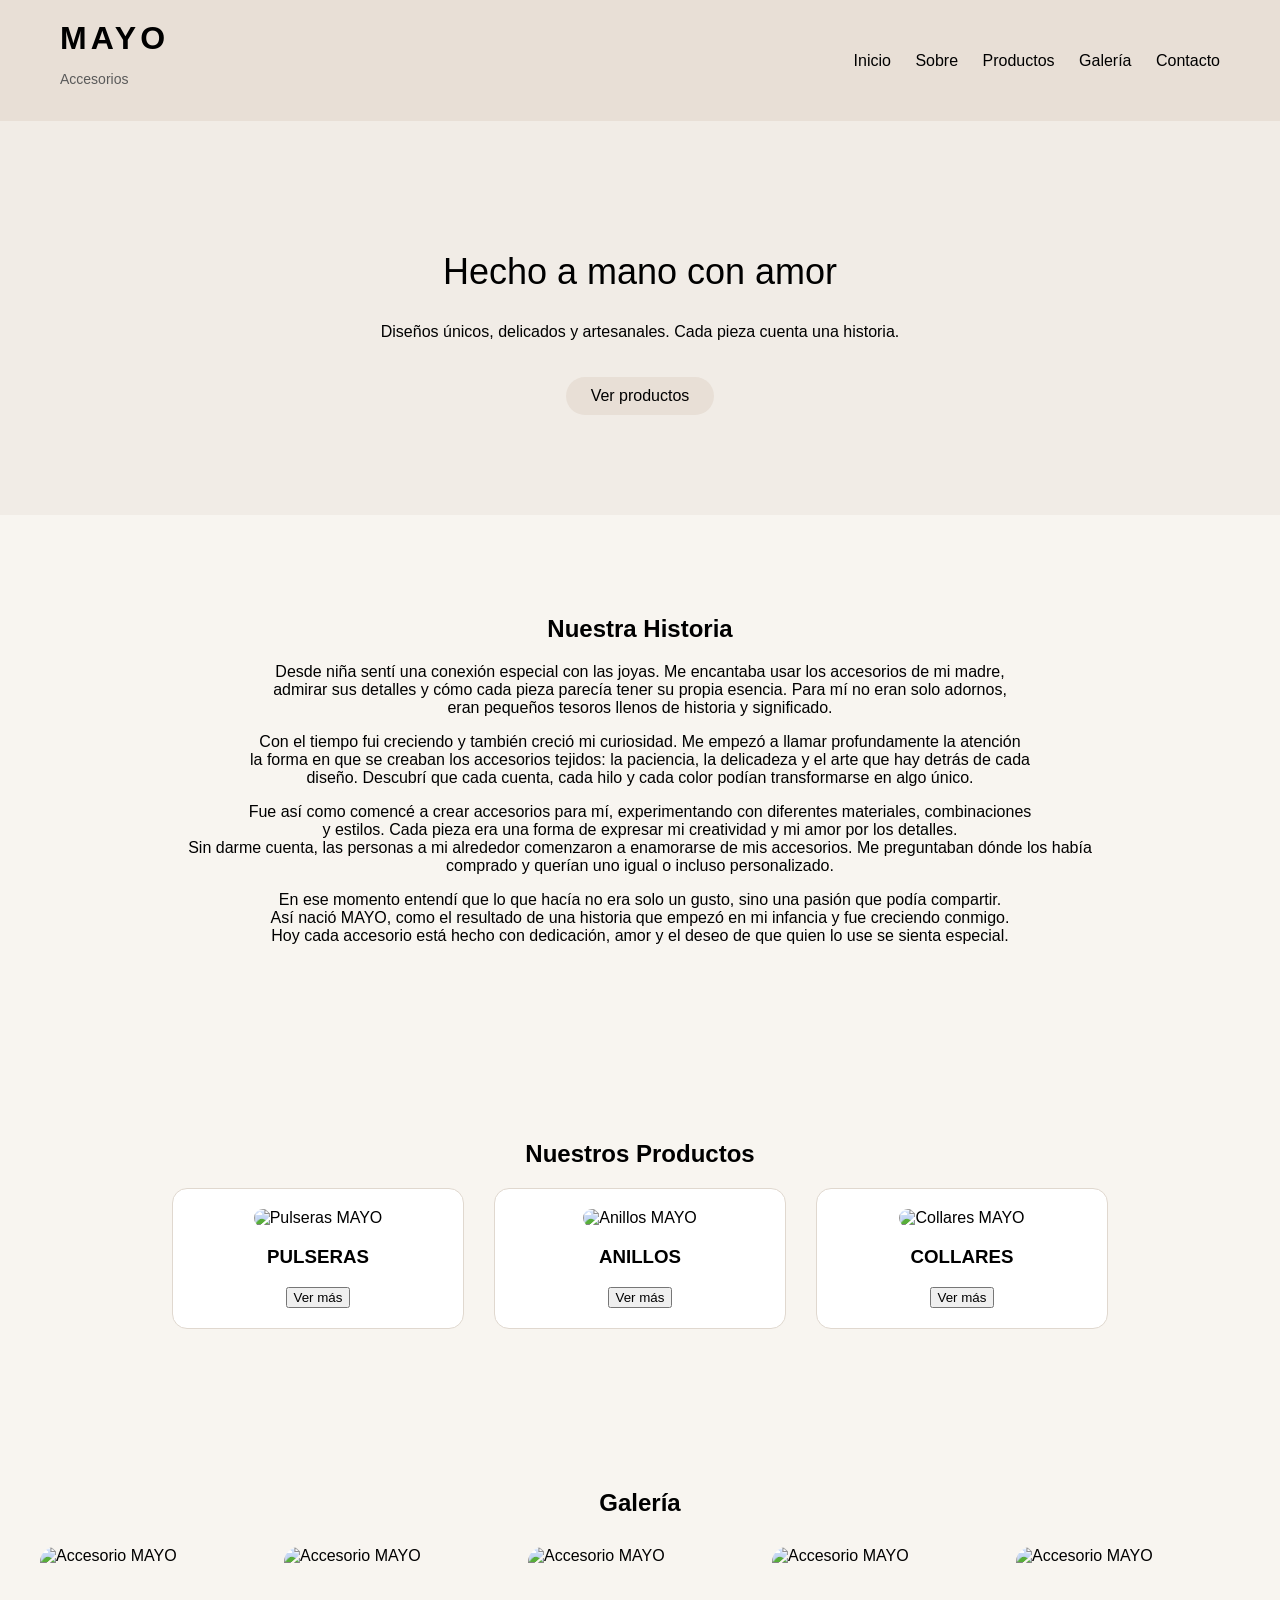
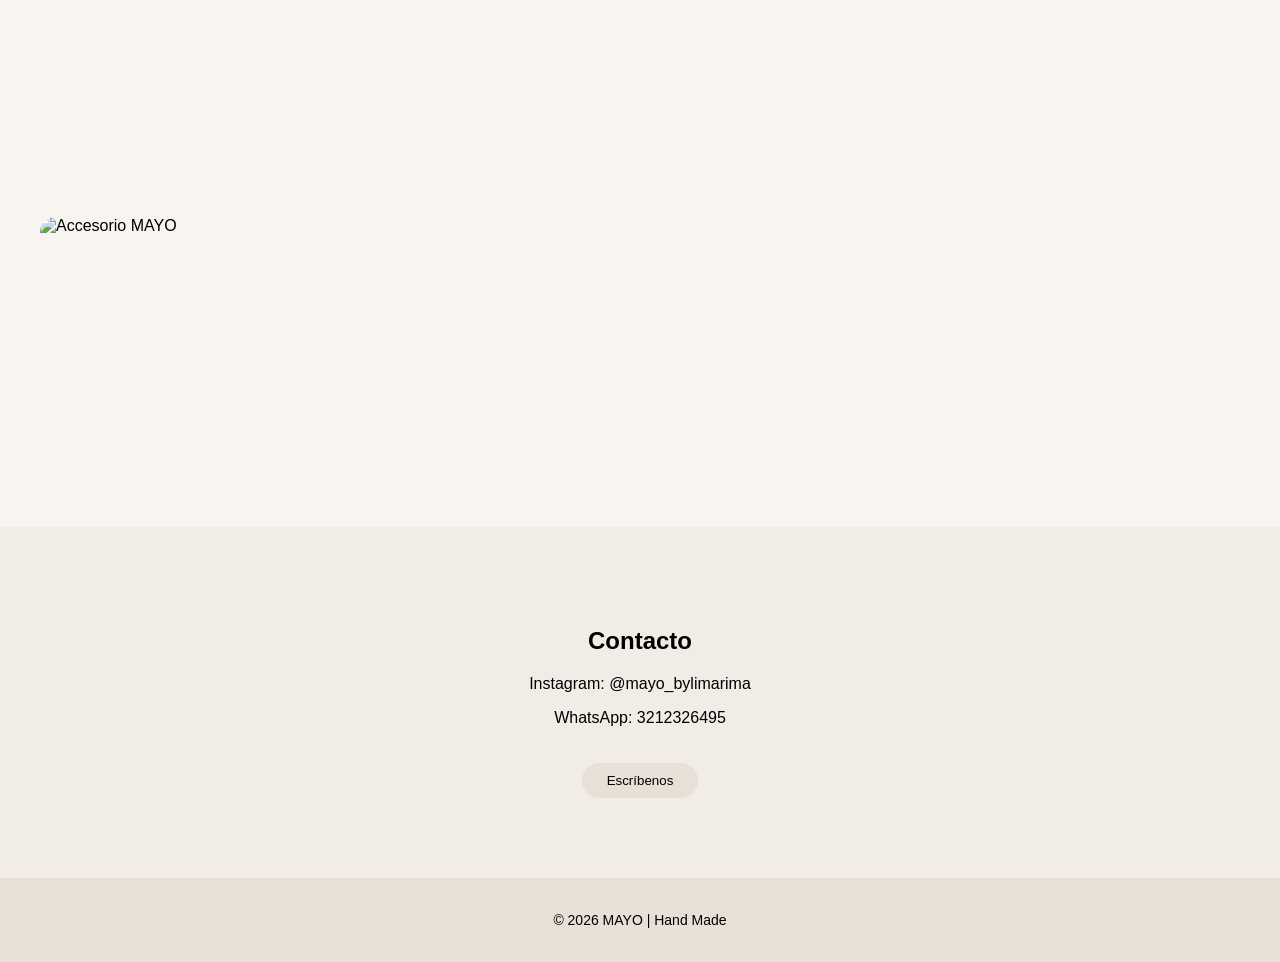
==== index.html @ e0b50afa "Add files via upload" ====
<!DOCTYPE html>
<html lang="es">
<head>
    <meta charset="UTF-8">
    <title>MAYO | Accesorios Artesanales</title>
    <link rel="stylesheet" href="estilos.css">
</head>
<body>

    <!-- HEADER -->
    <header>
        <div class="logo">
            <h1>MAYO</h1>
            <p class="eslogan">Accesorios</p>
        </div>

        <nav>
            <a href="#inicio">Inicio</a>
            <a href="#nosotros">Sobre</a>
            <a href="#productos">Productos</a>
            <a href="#galeria">Galería</a>
            <a href="#contacto">Contacto</a>
        </nav>
    </header>


    <!-- HERO -->
    <section id="inicio" class="hero">
        <div class="hero-texto">
            <h2>Hecho a mano con amor</h2>
            <p>
                Diseños únicos, delicados y artesanales.
                Cada pieza cuenta una historia.
            </p>
            <a href="#productos" class="boton">Ver productos</a>
        </div>
    </section>


    <!-- SOBRE -->
    <section id="nosotros" class="seccion">
        <h2>Nuestra Historia</h2>
        <div class="contenido-sobre">
            <div class="texto">
                <p>
                    Desde niña sentí una conexión especial con las joyas. Me encantaba usar los accesorios de mi madre,<br> 
                    admirar sus detalles y cómo cada pieza parecía tener su propia esencia. Para mí no eran solo adornos,<br>
                    eran pequeños tesoros llenos de historia y significado.
                </p>
                <p>
                 Con el tiempo fui creciendo y también creció mi curiosidad. Me empezó a llamar profundamente la atención<br>
                 la forma en que se creaban los accesorios tejidos: la paciencia, la delicadeza y el arte que hay detrás de cada<br>
                 diseño. Descubrí que cada cuenta, cada hilo y cada color podían transformarse en algo único.
                </p>
                <p>
                 Fue así como comencé a crear accesorios para mí, experimentando con diferentes materiales, combinaciones<br>
                 y estilos. Cada pieza era una forma de expresar mi creatividad y mi amor por los detalles.<br>
                 Sin darme cuenta, las personas a mi alrededor comenzaron a enamorarse de mis accesorios. Me preguntaban dónde los había<br>
                 comprado y querían uno igual o incluso personalizado.
                </p>
                <p>
                 En ese momento entendí que lo que hacía no era solo un gusto, sino una pasión que podía compartir.<br>
                 Así nació MAYO, como el resultado de una historia que empezó en mi infancia y fue creciendo conmigo.<br>
                 Hoy cada accesorio está hecho con dedicación, amor y el deseo de que quien lo use se sienta especial.
                </p>
            </div>
    </section>


    <!-- PRODUCTOS -->
    <section id="productos" class="seccion fondo-verde">
        <h2>Nuestros Productos</h2>

        <div class="contenedor-productos">

            <div class="producto">
             <img src="F1.jpg" alt="Pulseras MAYO">
             <h3>PULSERAS</h3>
             <button>Ver más</button>
            </div>

            <div class="producto">
             <img src="F3.jpg" alt="Anillos MAYO">
             <h3>ANILLOS</h3>
             <button>Ver más</button>
            </div>

            <div class="producto">
             <img src="F2.jpg" alt="Collares MAYO">
             <h3>COLLARES</h3>
             <button>Ver más</button>
            </div>
        </div>
    </section>


    <!-- GALERÍA -->
 <section id="galeria">
    <h2>Galería</h2>
    <div class="galeria">
        <img src="F4.jpg" alt="Accesorio MAYO">
        <img src="F5.jpg" alt="Accesorio MAYO">
        <img src="F6.jpg" alt="Accesorio MAYO">
        <img src="F7.jpg" alt="Accesorio MAYO">
        <img src="F8.jpg" alt="Accesorio MAYO">
        <img src="F9.jpg" alt="Accesorio MAYO">
    </div>
</section>


    <!-- CONTACTO -->
    <section id="contacto" class="seccion fondo-amarillo">
        <h2>Contacto</h2>
        <p>Instagram: @mayo_bylimarima</p>
        <p>WhatsApp: 3212326495</p>
        <button class="boton">Escríbenos</button>
    </section>


    <!-- FOOTER -->
    <footer>
        <p>© 2026 MAYO | Hand Made</p>
    </footer>

</body>
</html>
---- estilos.css ----
/* ESTILO GENERAL */
body {
    margin: 0;
    font-family: 'Segoe UI', sans-serif;
    background-color: #f8f5f0; /* blanco hueso */
    color: #000000; /* letras negras */
}

/* HEADER */
header {
    background-color: #e8dfd6; /* beige */
    padding: 20px 60px;
    display: flex;
    justify-content: space-between;
    align-items: center;
    flex-wrap: wrap;
}

.logo h1 {
    margin: 0;
    letter-spacing: 4px;
    font-weight: 600;
}

.eslogan {
    font-size: 14px;
    color: #5a5a5a;
}

/* MENÚ */
nav a {
    text-decoration: none;
    color: black;
    margin-left: 20px;
    font-weight: 500;
}

nav a:hover {
    border-bottom: 1px solid black;
}

/* HERO */
.hero {
    background-color: #f1ece6;
    padding: 100px 20px;
    text-align: center;
}

.hero h2 {
    font-size: 36px;
    font-weight: 500;
}

/* BOTONES */
.boton {
    display: inline-block;
    margin-top: 20px;
    padding: 10px 25px;
    background-color: #e8dfd6; /* beige */
    border: none;
    border-radius: 30px;
    cursor: pointer;
    font-weight: 500;
    text-decoration: none;
    color: black;
    transition: 0.3s;
}

.boton:hover {
    background-color: #d8cfc5;
}

/* SECCIONES */
.seccion {
    padding: 80px 60px;
    text-align: center;
}

/* PRODUCTOS */
.contenedor-productos {
    display: flex;
    justify-content: center;
    gap: 30px;
    flex-wrap: wrap;
}

.producto {
    background-color: white;
    width: 250px;
    padding: 20px;
    border-radius: 15px;
    border: 1px solid #e0d8cf;
    transition: transform 0.3s ease;
}

.producto:hover {
    transform: translateY(-6px);
}

.producto .img {
    height: 150px;
    background-color: #e8dfd6;
    border-radius: 10px;
    margin-bottom: 15px;
}

/* GALERÍA */
.galeria-grid {
    display: grid;
    grid-template-columns: repeat(auto-fit, minmax(150px, 1fr));
    gap: 15px;
}

.galeria-grid div {
    background-color: #e8dfd6;
    height: 150px;
    border-radius: 10px;
}

/* CONTACTO */
.fondo-amarillo {
    background-color: #f1ece6;
}

/* FOOTER */
footer {
    background-color: #e8dfd6;
    text-align: center;
    padding: 20px;
    font-size: 14px;
}
.producto img {
    width: 100%;
    height: 250px;
    object-fit: cover;
    border-radius: 15px;
}
.galeria {
    display: grid;
    grid-template-columns: repeat(auto-fit, minmax(200px, 1fr));
    gap: 20px;
    margin-top: 30px;
}

.galeria img {
    width: 100%;
    height: 250px;
    object-fit: cover;
    border-radius: 15px;
}
#galeria {
    max-width: 1200px;
    margin: 0 auto;
    padding: 60px 20px;
}

#galeria h2 {
    text-align: center;
}
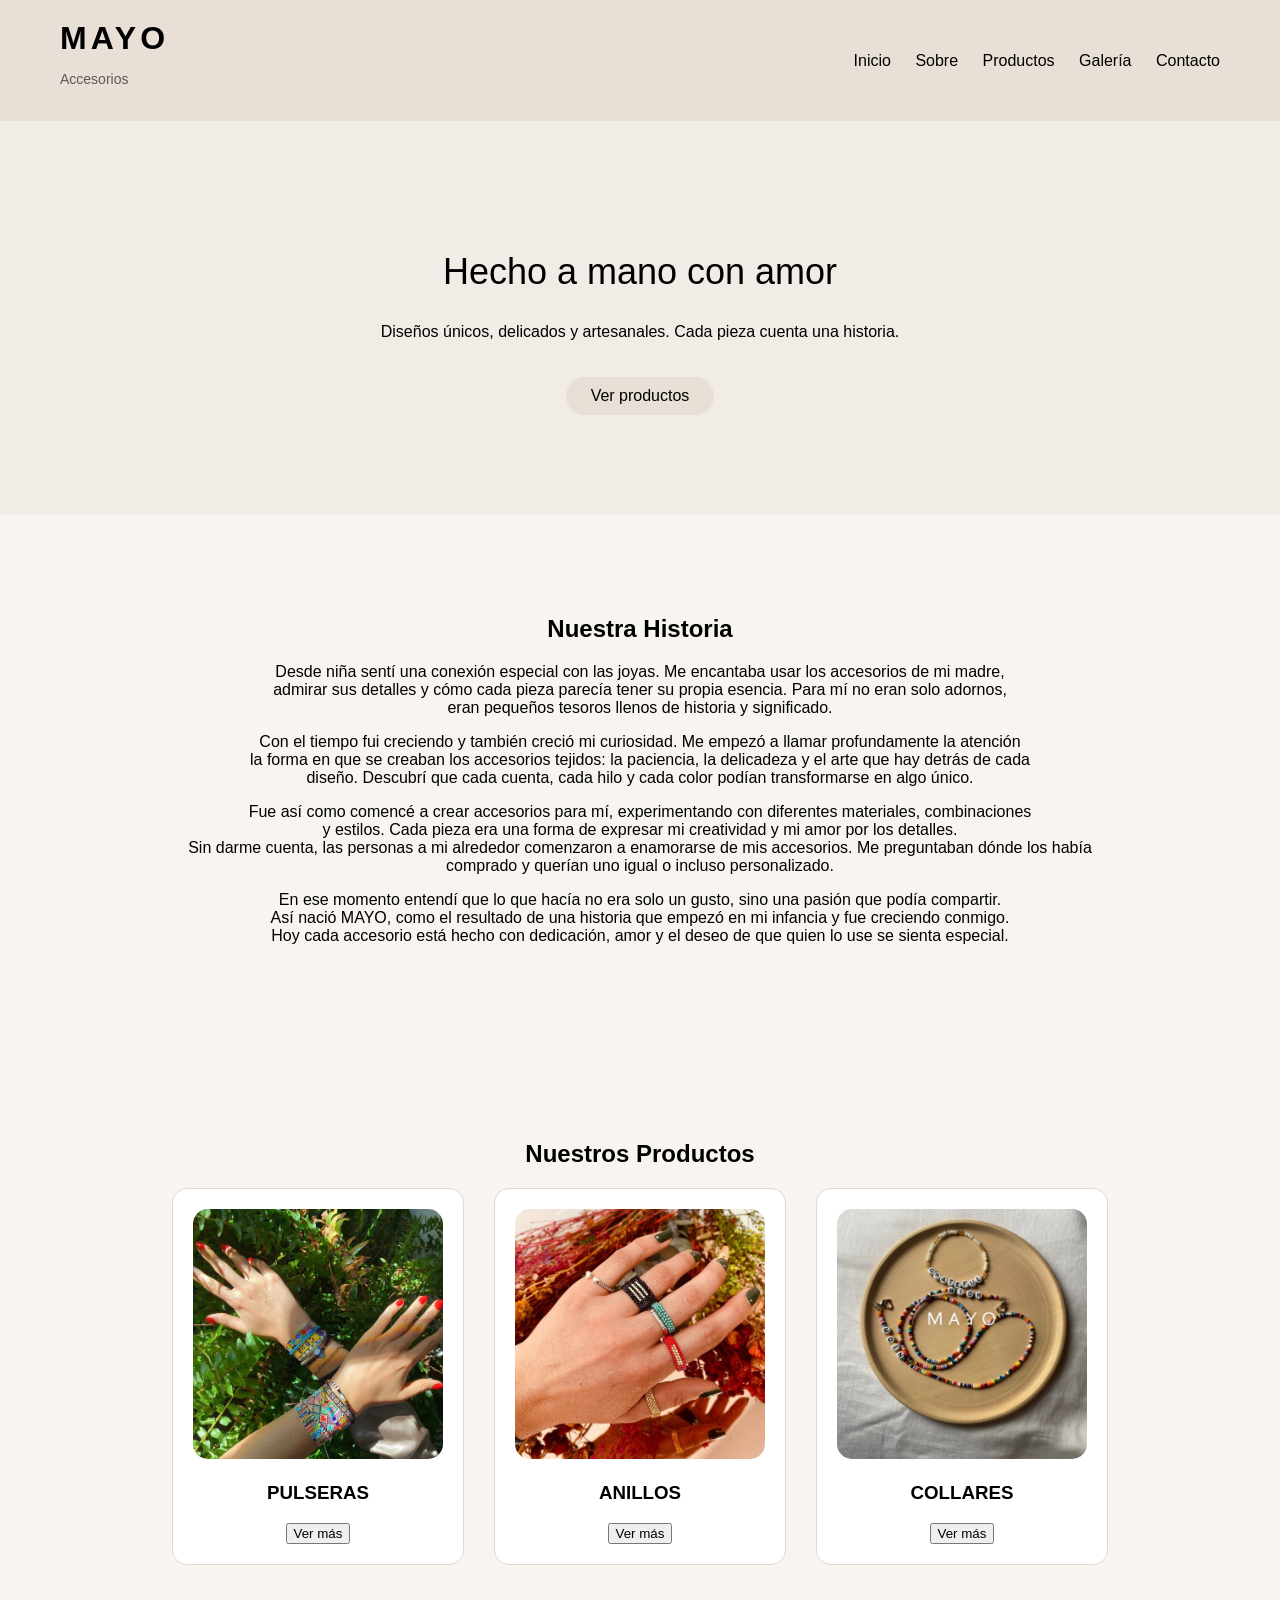
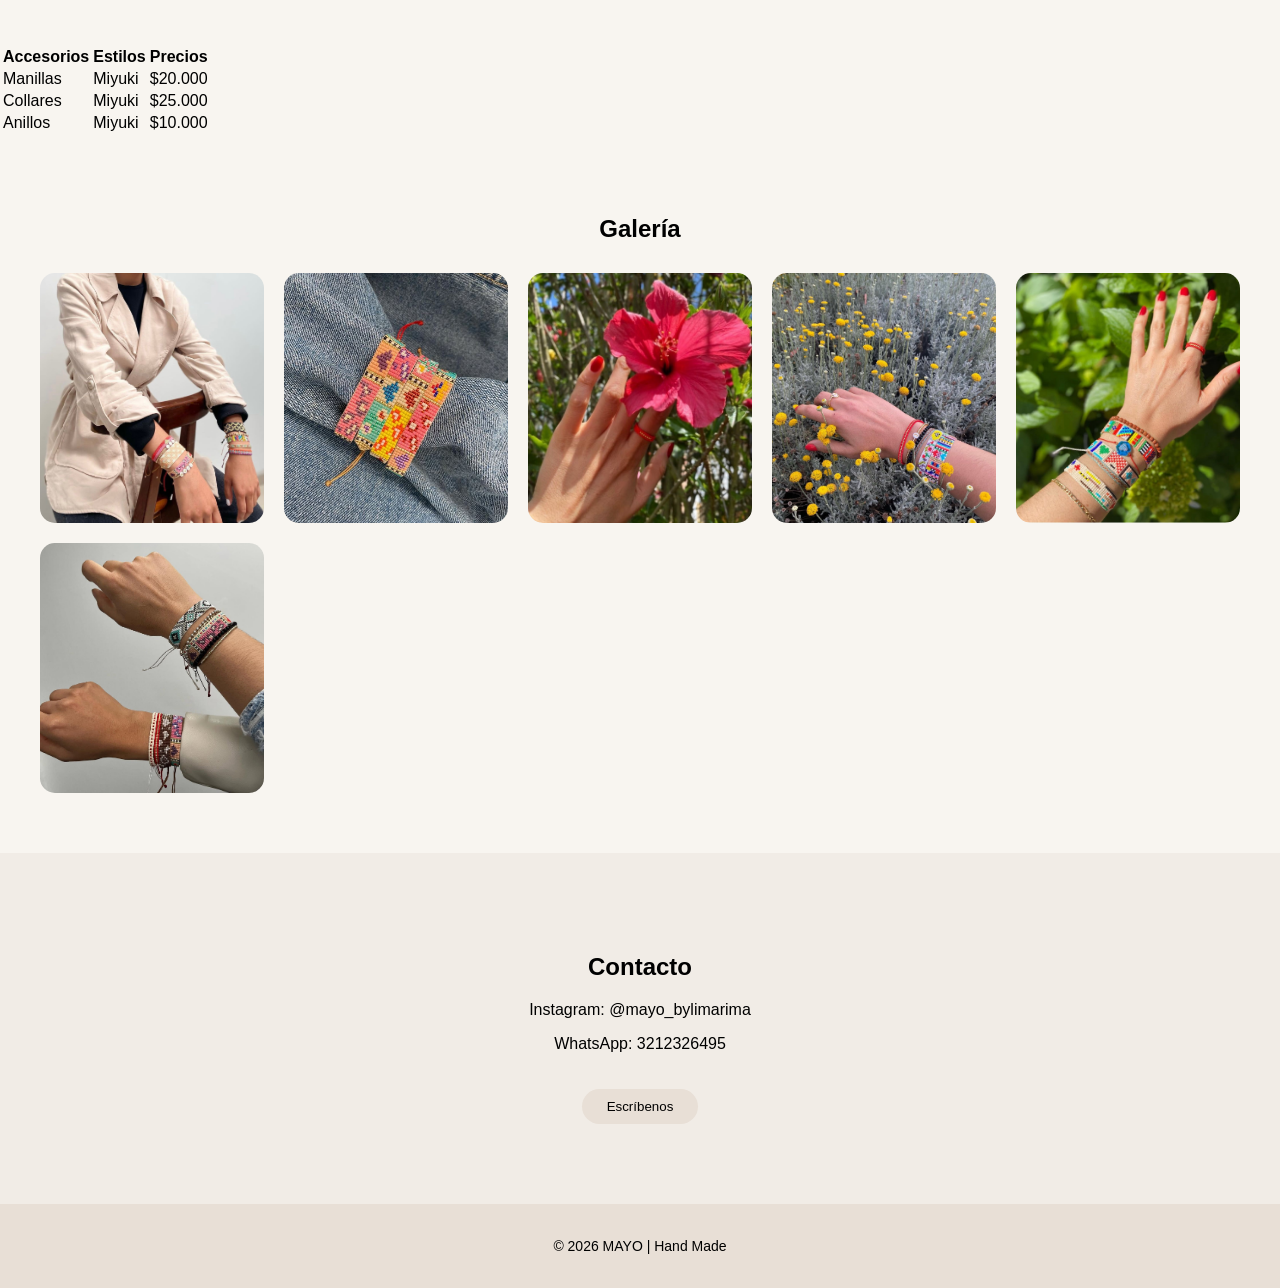
==== commit d785d470: "Update index.html" ====
--- a/index.html
+++ b/index.html
@@ -74,38 +74,59 @@
         <div class="contenedor-productos">
 
             <div class="producto">
-             <img src="F1.jpg" alt="Pulseras MAYO">
+             <img src="imagenes/F1.jpg" alt="Pulseras MAYO">
              <h3>PULSERAS</h3>
              <button>Ver más</button>
             </div>
 
             <div class="producto">
-             <img src="F3.jpg" alt="Anillos MAYO">
+             <img src="imagenes/F3.jpg" alt="Anillos MAYO">
              <h3>ANILLOS</h3>
              <button>Ver más</button>
             </div>
 
             <div class="producto">
-             <img src="F2.jpg" alt="Collares MAYO">
+             <img src="imagenes/F2.jpg" alt="Collares MAYO">
              <h3>COLLARES</h3>
              <button>Ver más</button>
             </div>
         </div>
     </section>
-
-
+<Table>
+    <tr> 
+        <th>Accesorios</th>
+        <th>Estilos</th>
+        <th>Precios</th>
+    </tr>
+    <tr>
+        <td>Manillas</td>
+        <td>Miyuki</td>
+        <td>$20.000</td>
+    </tr>
+        <tr>
+        <td>Collares</td>
+        <td>Miyuki</td>
+        <td>$25.000</td>
+    </tr>
+    </tr>
+        <tr>
+        <td>Anillos</td>
+        <td>Miyuki</td>
+        <td>$10.000</td>
+    </tr>
+</Table>
     <!-- GALERÍA -->
  <section id="galeria">
     <h2>Galería</h2>
     <div class="galeria">
-        <img src="F4.jpg" alt="Accesorio MAYO">
-        <img src="F5.jpg" alt="Accesorio MAYO">
-        <img src="F6.jpg" alt="Accesorio MAYO">
-        <img src="F7.jpg" alt="Accesorio MAYO">
-        <img src="F8.jpg" alt="Accesorio MAYO">
-        <img src="F9.jpg" alt="Accesorio MAYO">
+        <img src="imagenes/F4.jpg" alt="Accesorio MAYO">
+        <img src="imagenes/F5.jpg" alt="Accesorio MAYO">
+        <img src="imagenes/F6.jpg" alt="Accesorio MAYO">
+        <img src="imagenes/F7.jpg" alt="Accesorio MAYO">
+        <img src="imagenes/F8.jpg" alt="Accesorio MAYO">
+        <img src="imagenes/F9.jpg" alt="Accesorio MAYO">
     </div>
-</section>
+</section> 
 
 
     <!-- CONTACTO -->
@@ -123,4 +144,5 @@
     </footer>
 
 </body>
-</html>+
+</html>
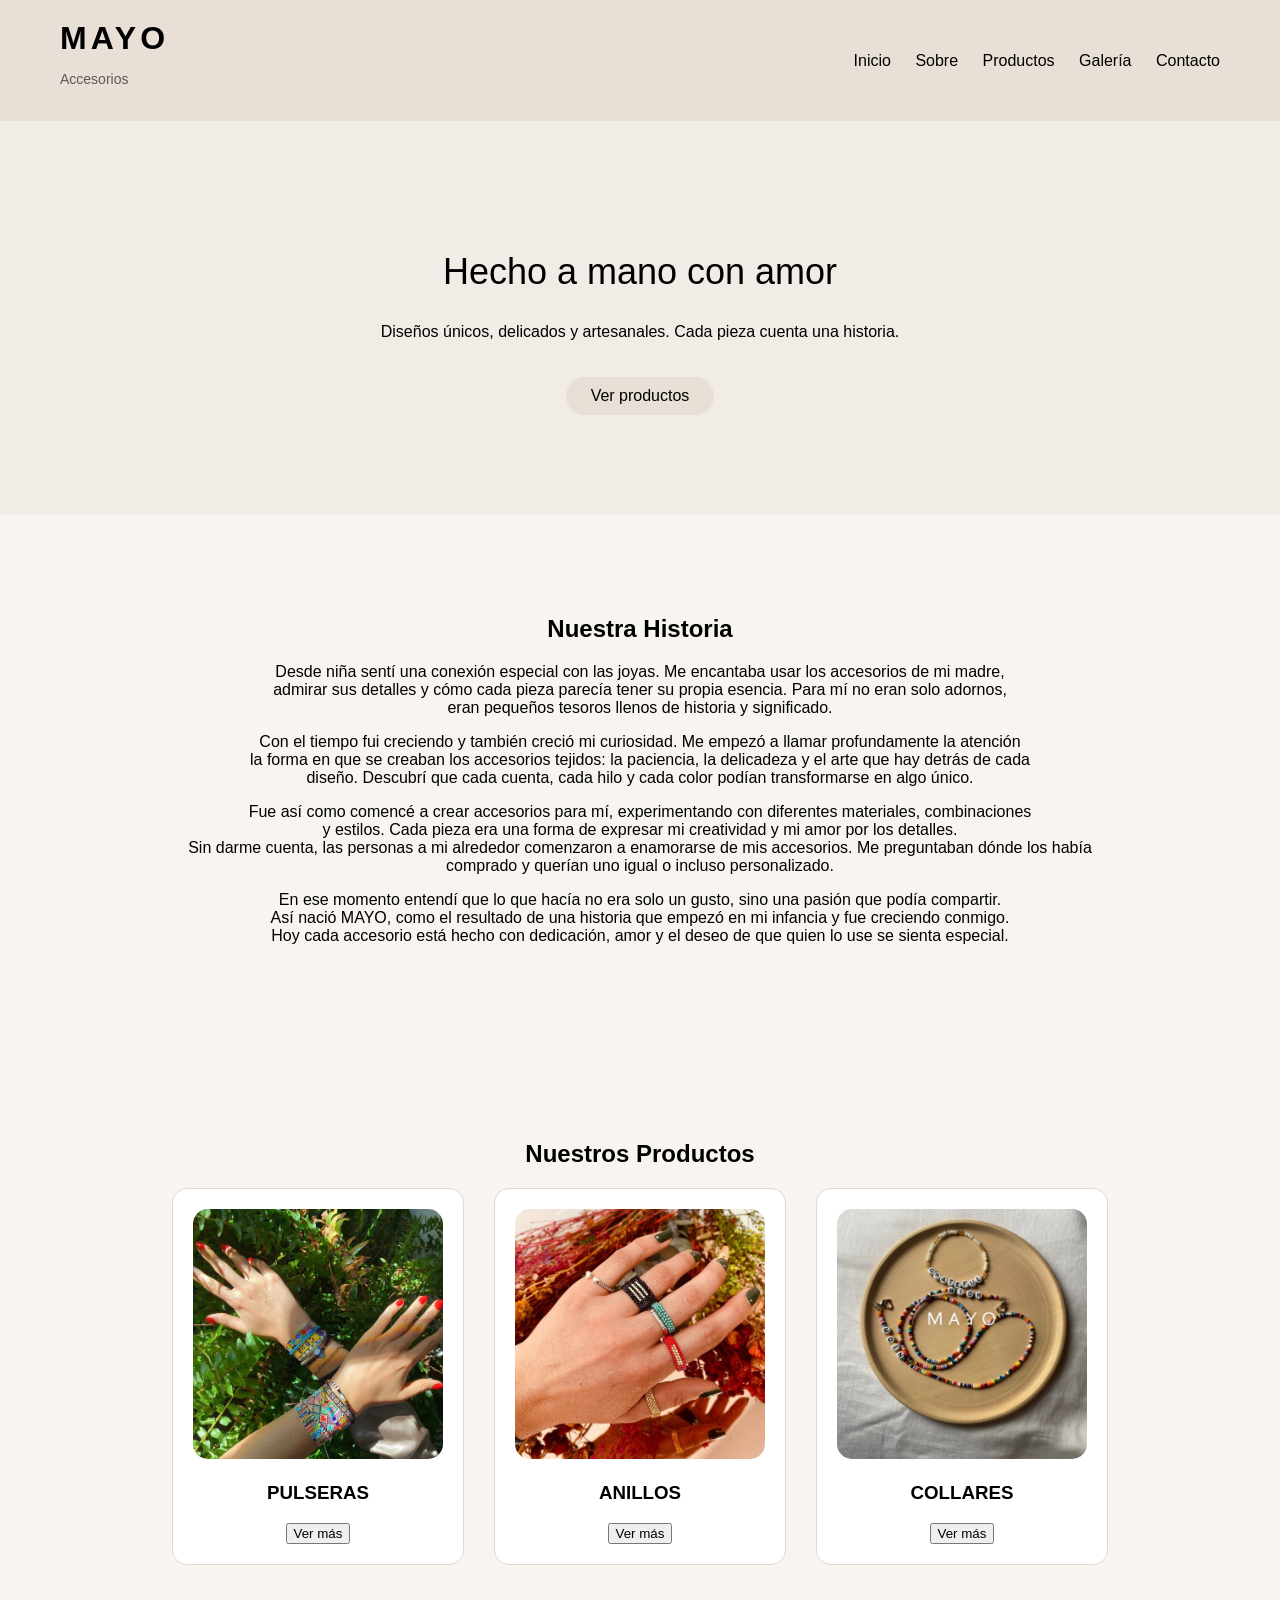
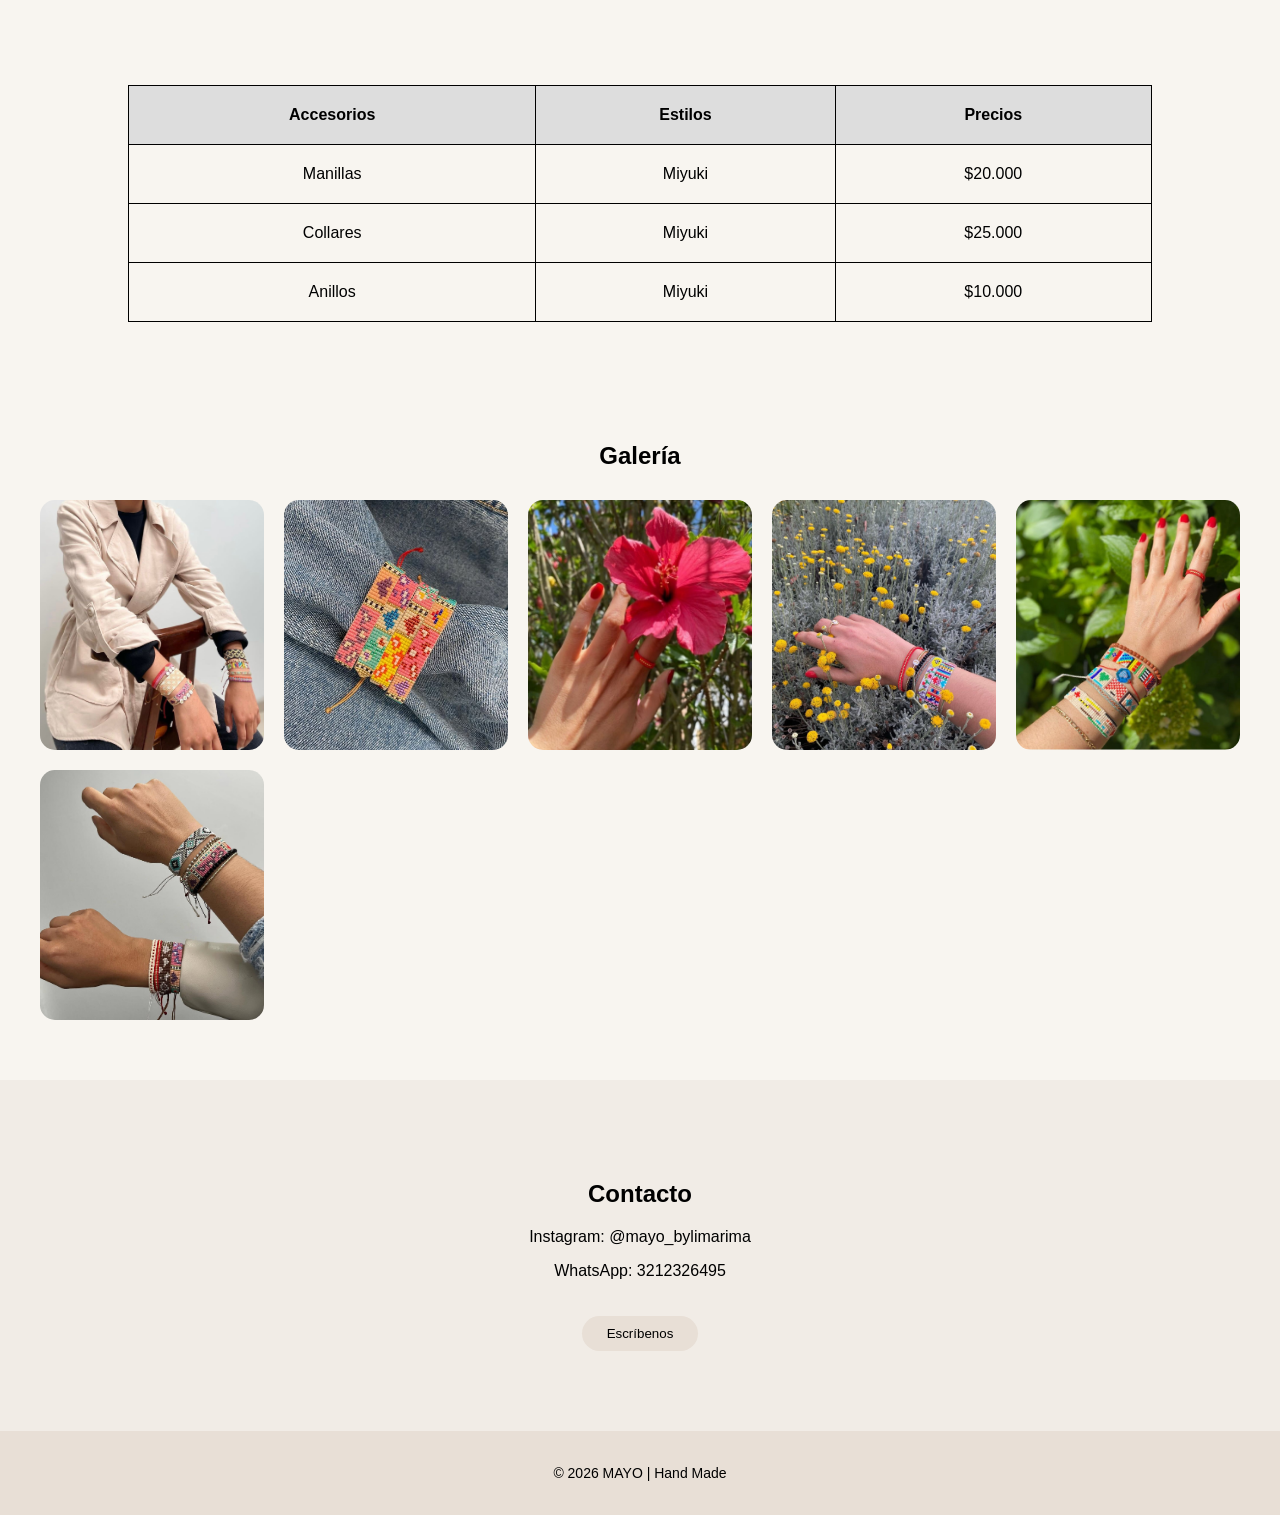
==== commit e63257da: "Update index.html" ====
--- a/index.html
+++ b/index.html
@@ -5,6 +5,11 @@
     <title>MAYO | Accesorios Artesanales</title>
     <link rel="stylesheet" href="estilos.css">
 </head>
+    <style>
+        table{font-family: 'Gill Sans', 'Gill Sans MT', Calibri, 'Trebuchet MS', sans-serif;border-collapse: collapse;width: 80%;margin: 40px auto;}
+            th,td{border:1px solid black; padding: 20px;text-align: center;}
+            th{background-color: #ddd;}
+    </style>
 <body>
 
     <!-- HEADER -->
@@ -146,3 +151,4 @@
 </body>
 
 </html>
+
--- a/estilos.css
+++ b/estilos.css
@@ -156,4 +156,9 @@
 
 #galeria h2 {
     text-align: center;
-} +
+} 
+
+table{font-family: 'Gill Sans', 'Gill Sans MT', Calibri, 'Trebuchet MS', sans-serif;border-collapse: collapse;width: 80%;margin: 40px auto;}
+            th,td{border:1px solid black; padding: 20px;text-align: center;}
+            th{background-color: #ddd;}
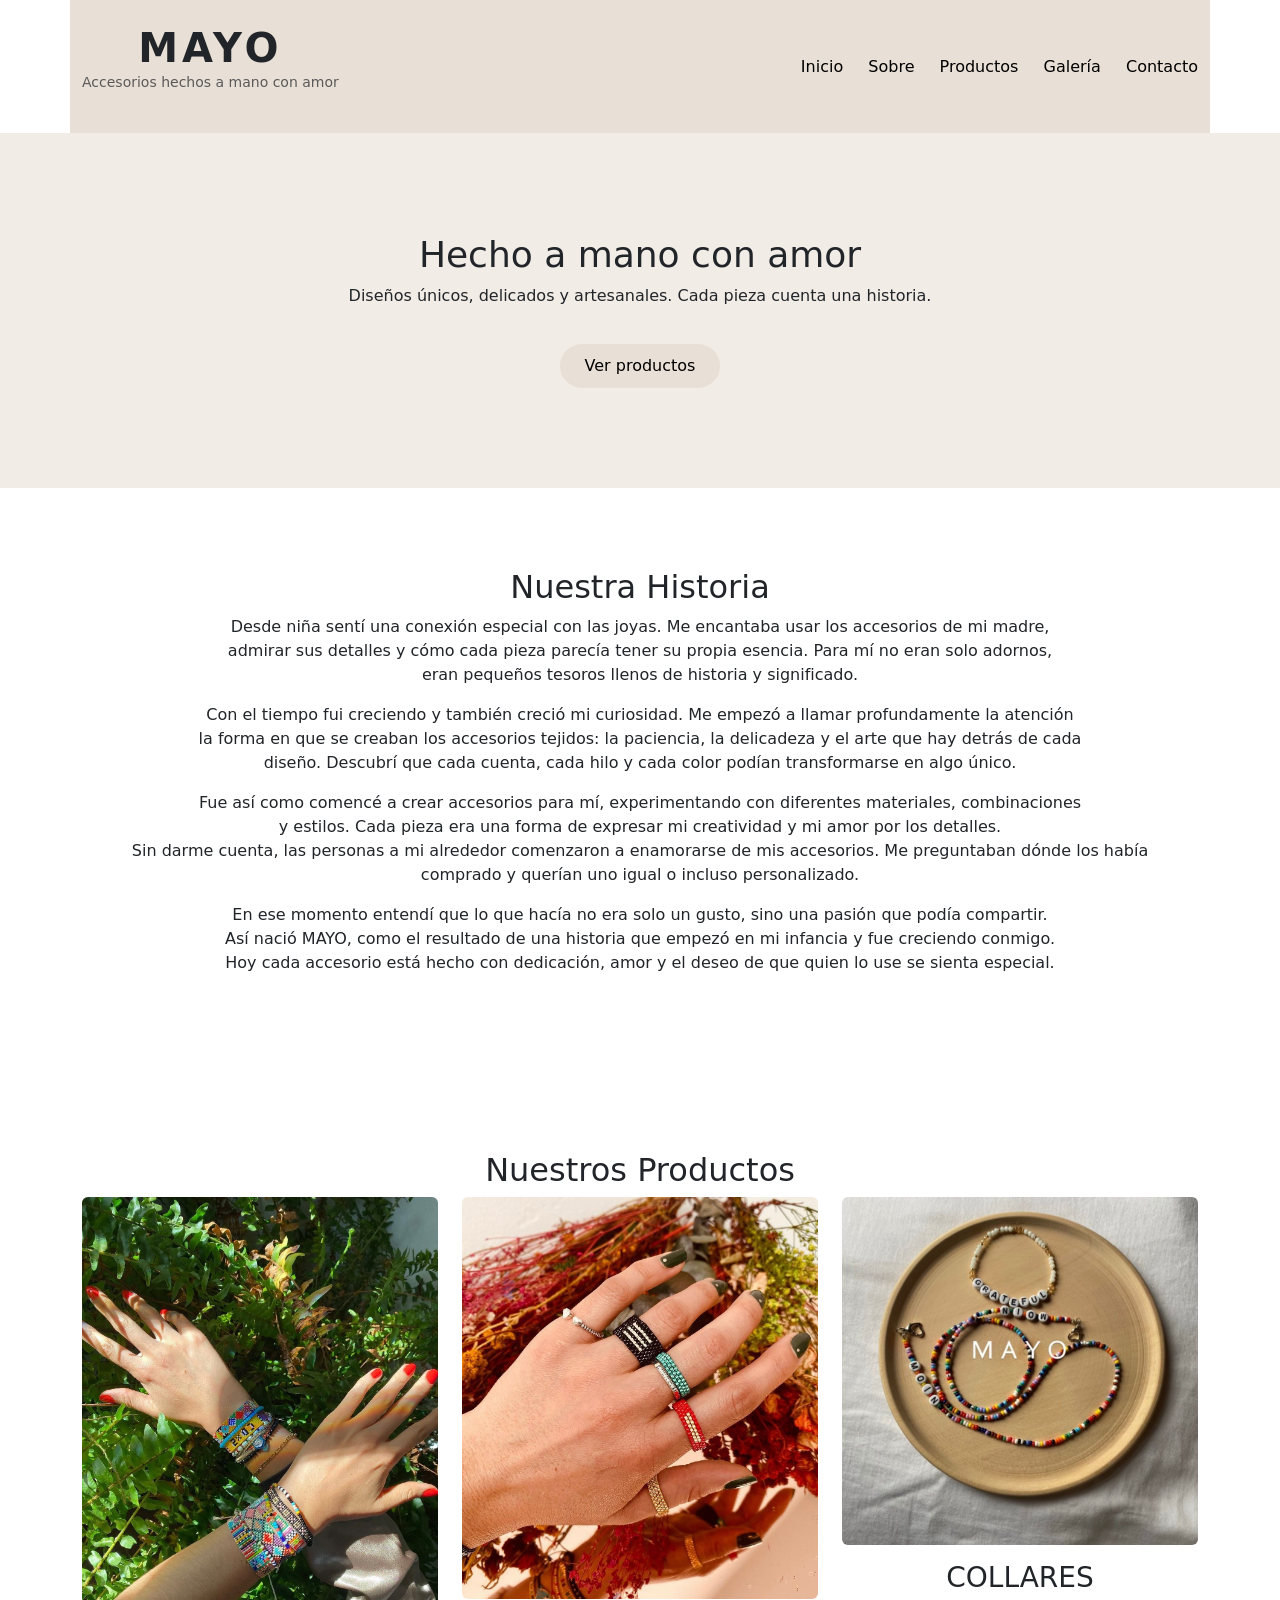
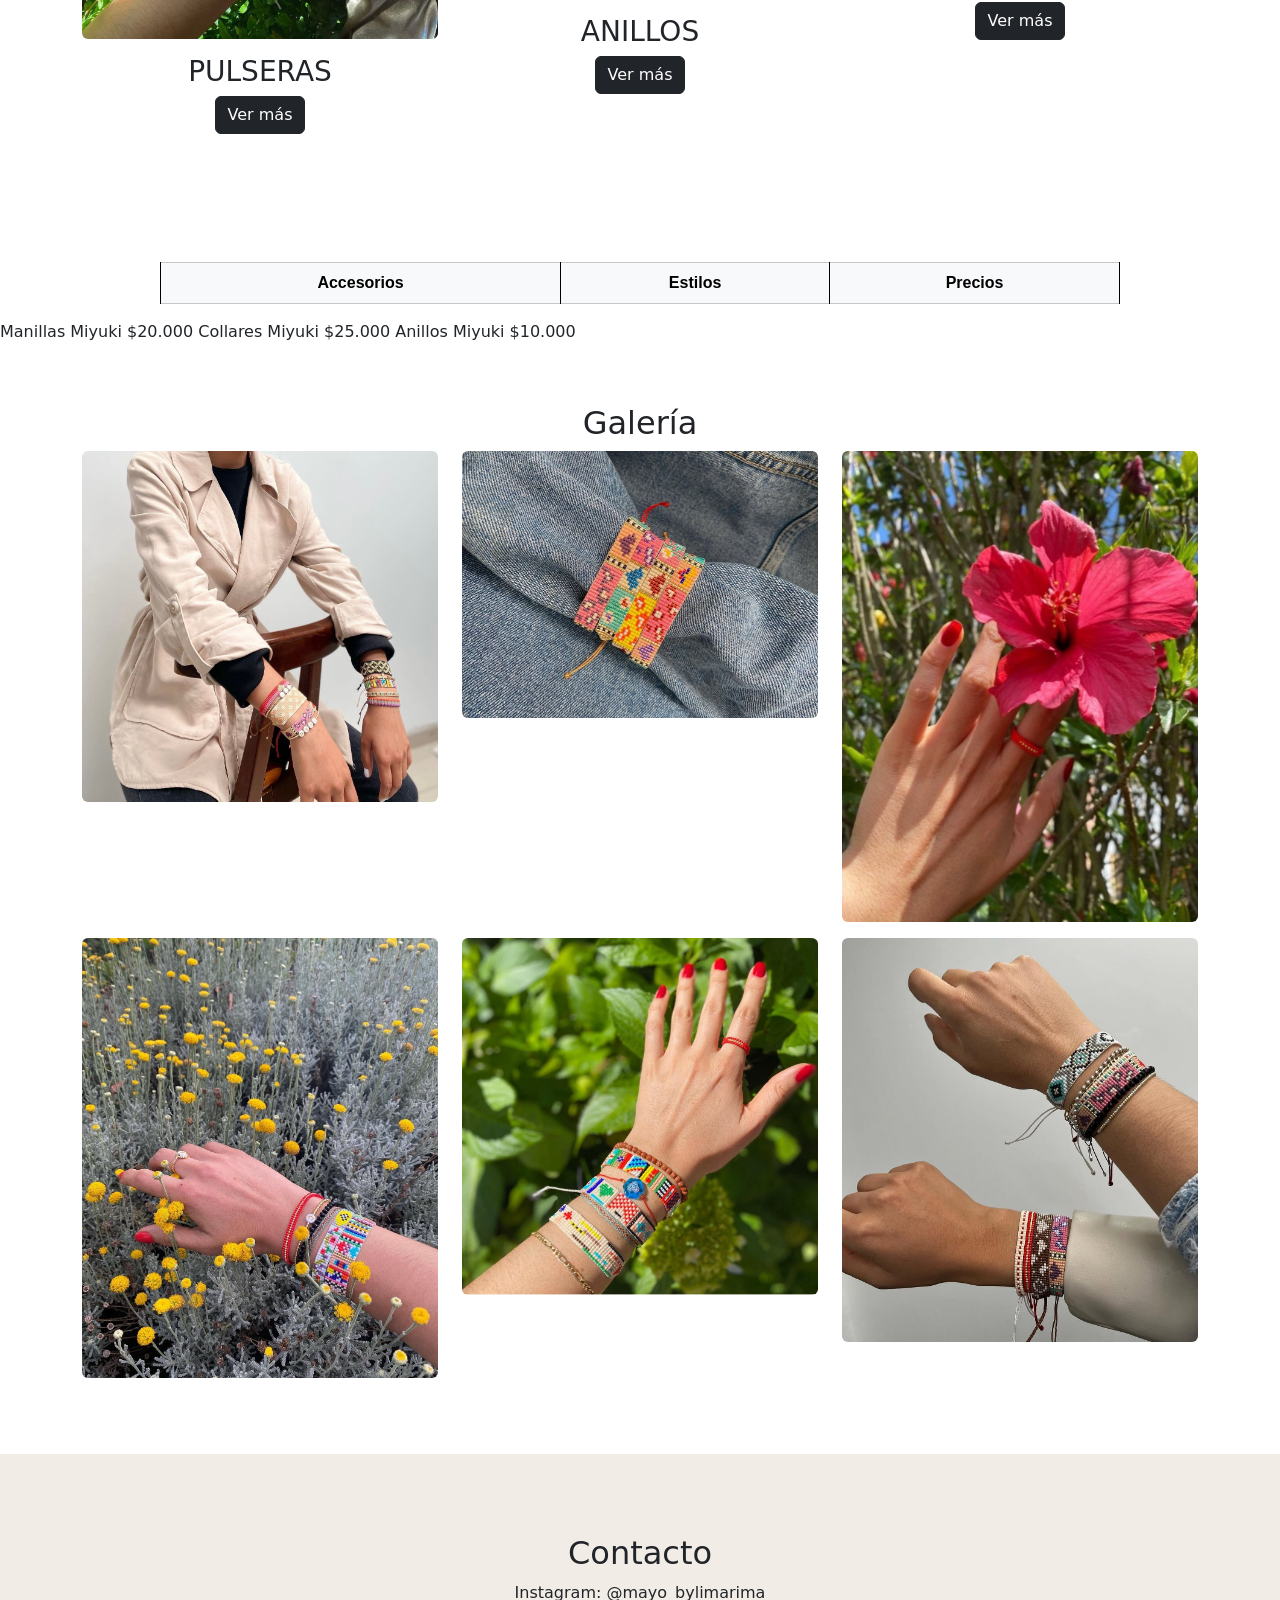
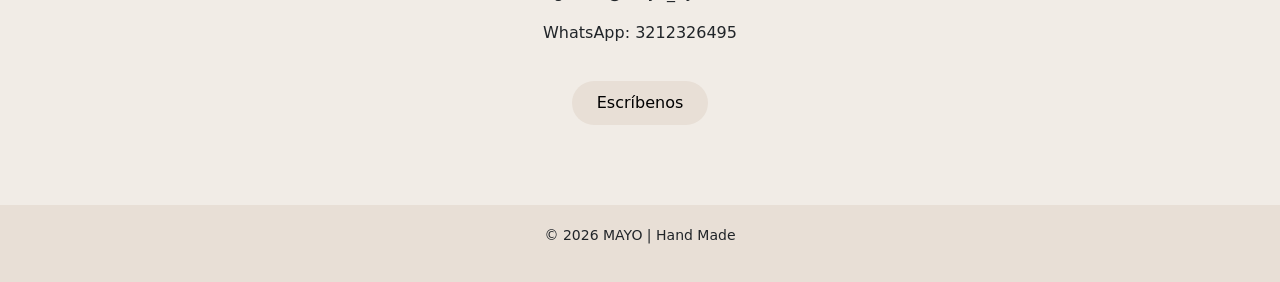
==== commit 6cc93a1e: "Add files via upload" ====
--- a/index.html
+++ b/index.html
@@ -4,6 +4,8 @@
     <meta charset="UTF-8">
     <title>MAYO | Accesorios Artesanales</title>
     <link rel="stylesheet" href="estilos.css">
+    <link href="https://cdn.jsdelivr.net/npm/bootstrap@5.3.0/dist/css/bootstrap.min.css" rel="stylesheet">
+
 </head>
     <style>
         table{font-family: 'Gill Sans', 'Gill Sans MT', Calibri, 'Trebuchet MS', sans-serif;border-collapse: collapse;width: 80%;margin: 40px auto;}
@@ -13,10 +15,10 @@
 <body>
 
     <!-- HEADER -->
-    <header>
+    <header class="container text-center py-4">
         <div class="logo">
             <h1>MAYO</h1>
-            <p class="eslogan">Accesorios</p>
+            <p class="eslogan">Accesorios hechos a mano con amor</p>
         </div>
 
         <nav>
@@ -76,33 +78,37 @@
     <section id="productos" class="seccion fondo-verde">
         <h2>Nuestros Productos</h2>
 
-        <div class="contenedor-productos">
+        <div class="container">
+               <div class="row text-center">
 
-            <div class="producto">
-             <img src="imagenes/F1.jpg" alt="Pulseras MAYO">
-             <h3>PULSERAS</h3>
-             <button>Ver más</button>
-            </div>
+        <div class="col-md-4">
+            <img src="imagenes/F1.jpg" class="img-fluid rounded mb-3">
+            <h3>PULSERAS</h3>
+            <button class="btn btn-dark">Ver más</button>
+        </div>
 
-            <div class="producto">
-             <img src="imagenes/F3.jpg" alt="Anillos MAYO">
-             <h3>ANILLOS</h3>
-             <button>Ver más</button>
-            </div>
+        <div class="col-md-4">
+            <img src="imagenes/F3.jpg" class="img-fluid rounded mb-3">
+            <h3>ANILLOS</h3>
+            <button class="btn btn-dark">Ver más</button>
+        </div>
 
-            <div class="producto">
-             <img src="imagenes/F2.jpg" alt="Collares MAYO">
-             <h3>COLLARES</h3>
-             <button>Ver más</button>
-            </div>
+        <div class="col-md-4">
+            <img src="imagenes/F2.jpg" class="img-fluid rounded mb-3">
+            <h3>COLLARES</h3>
+            <button class="btn btn-dark">Ver más</button>
+        </div>
         </div>
     </section>
-<Table>
+<Table class="table table-bordered text-center w-75 mx-auto mt-5">
+    <thead class="table-light"
     <tr> 
         <th>Accesorios</th>
         <th>Estilos</th>
         <th>Precios</th>
     </tr>
+    </Table>
+    <tbody>
     <tr>
         <td>Manillas</td>
         <td>Miyuki</td>
@@ -119,18 +125,40 @@
         <td>Miyuki</td>
         <td>$10.000</td>
     </tr>
+    </tbody>
 </Table>
     <!-- GALERÍA -->
  <section id="galeria">
     <h2>Galería</h2>
-    <div class="galeria">
-        <img src="imagenes/F4.jpg" alt="Accesorio MAYO">
-        <img src="imagenes/F5.jpg" alt="Accesorio MAYO">
-        <img src="imagenes/F6.jpg" alt="Accesorio MAYO">
-        <img src="imagenes/F7.jpg" alt="Accesorio MAYO">
-        <img src="imagenes/F8.jpg" alt="Accesorio MAYO">
-        <img src="imagenes/F9.jpg" alt="Accesorio MAYO">
+  <div class="container">
+    <div class="row">
+
+        <div class="col-md-4 mb-3">
+            <img src="imagenes/F4.jpg" class="img-fluid rounded">
+        </div>
+
+        <div class="col-md-4 mb-3">
+            <img src="imagenes/F5.jpg" class="img-fluid rounded">
+        </div>
+
+        <div class="col-md-4 mb-3">
+            <img src="imagenes/F6.jpg" class="img-fluid rounded">
+        </div>
+
+        <div class="col-md-4 mb-3">
+            <img src="imagenes/F7.jpg" class="img-fluid rounded">
+        </div>
+
+        <div class="col-md-4 mb-3">
+            <img src="imagenes/F8.jpg" class="img-fluid rounded">
+        </div>
+
+        <div class="col-md-4 mb-3">
+            <img src="imagenes/F9.jpg" class="img-fluid rounded">
+        </div>
+
     </div>
+</div>
 </section> 
 
 
@@ -149,6 +177,4 @@
     </footer>
 
 </body>
-
-</html>
-
+</html>
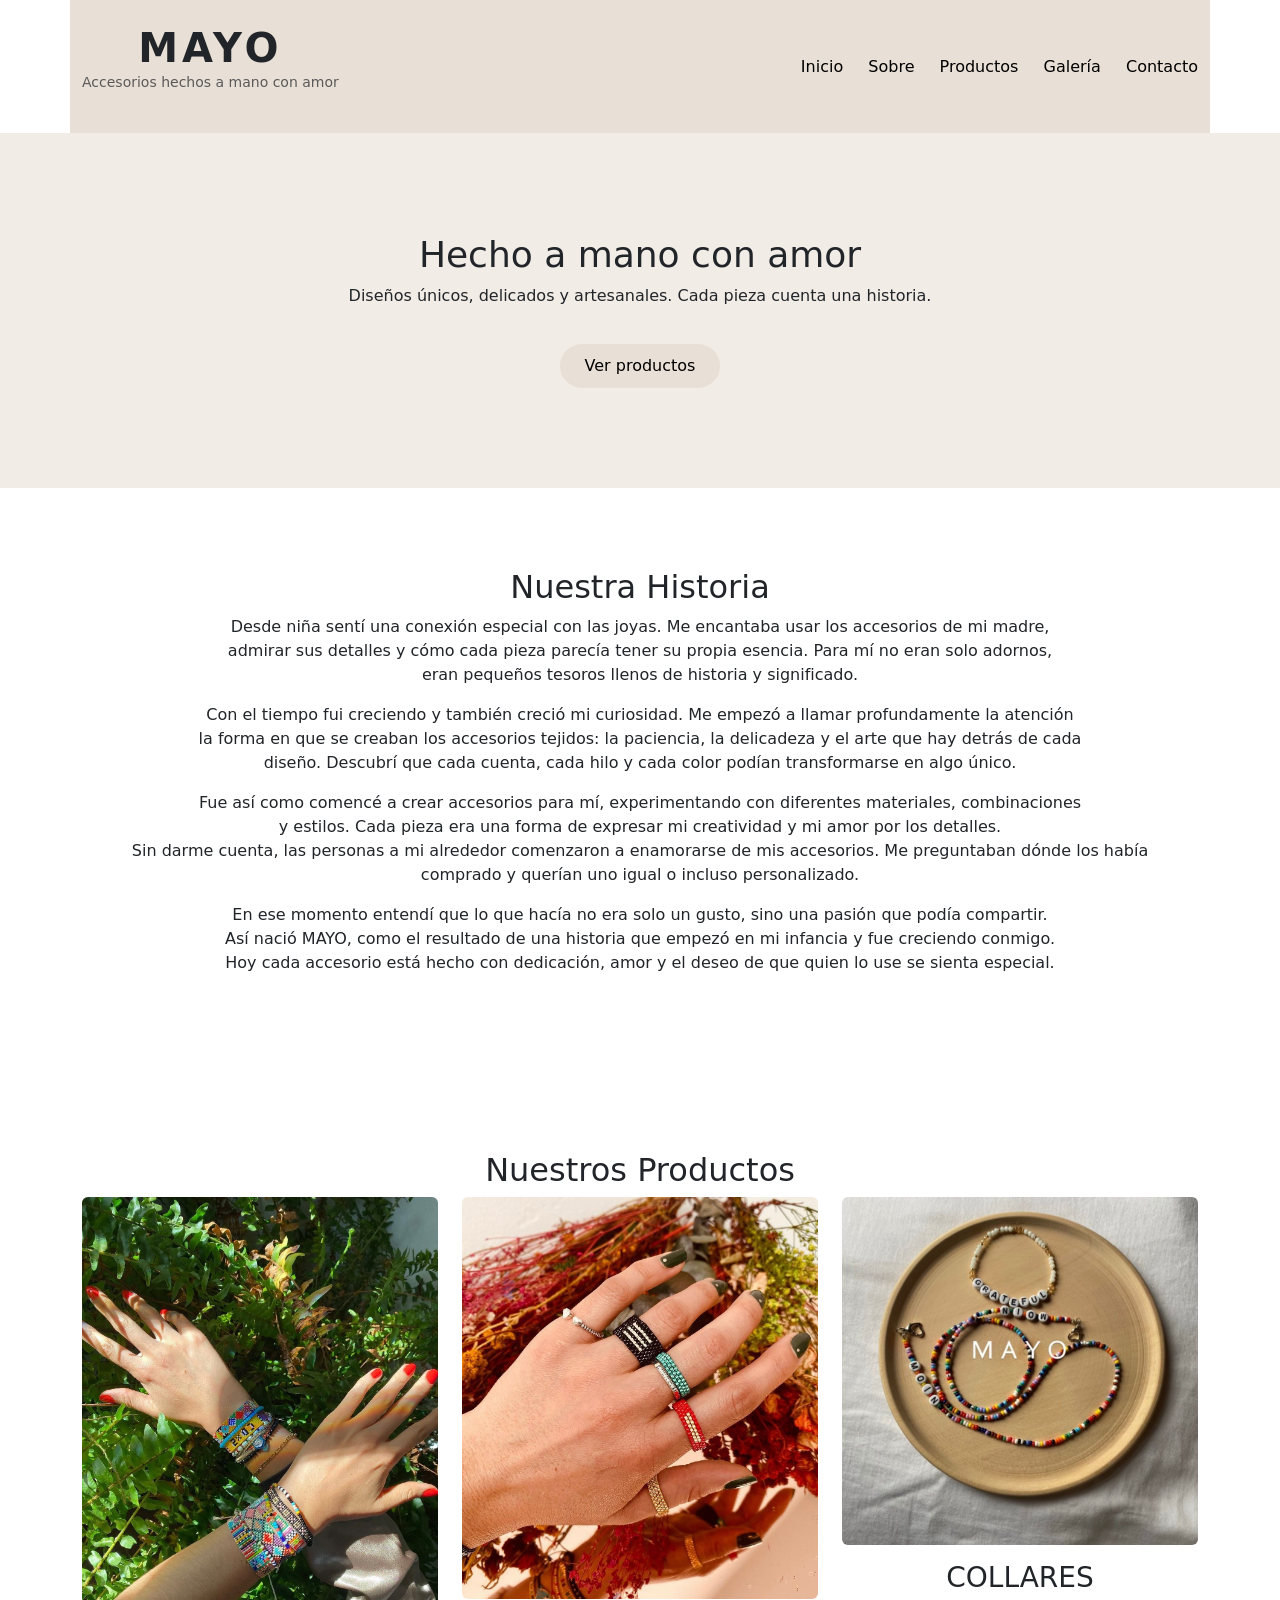
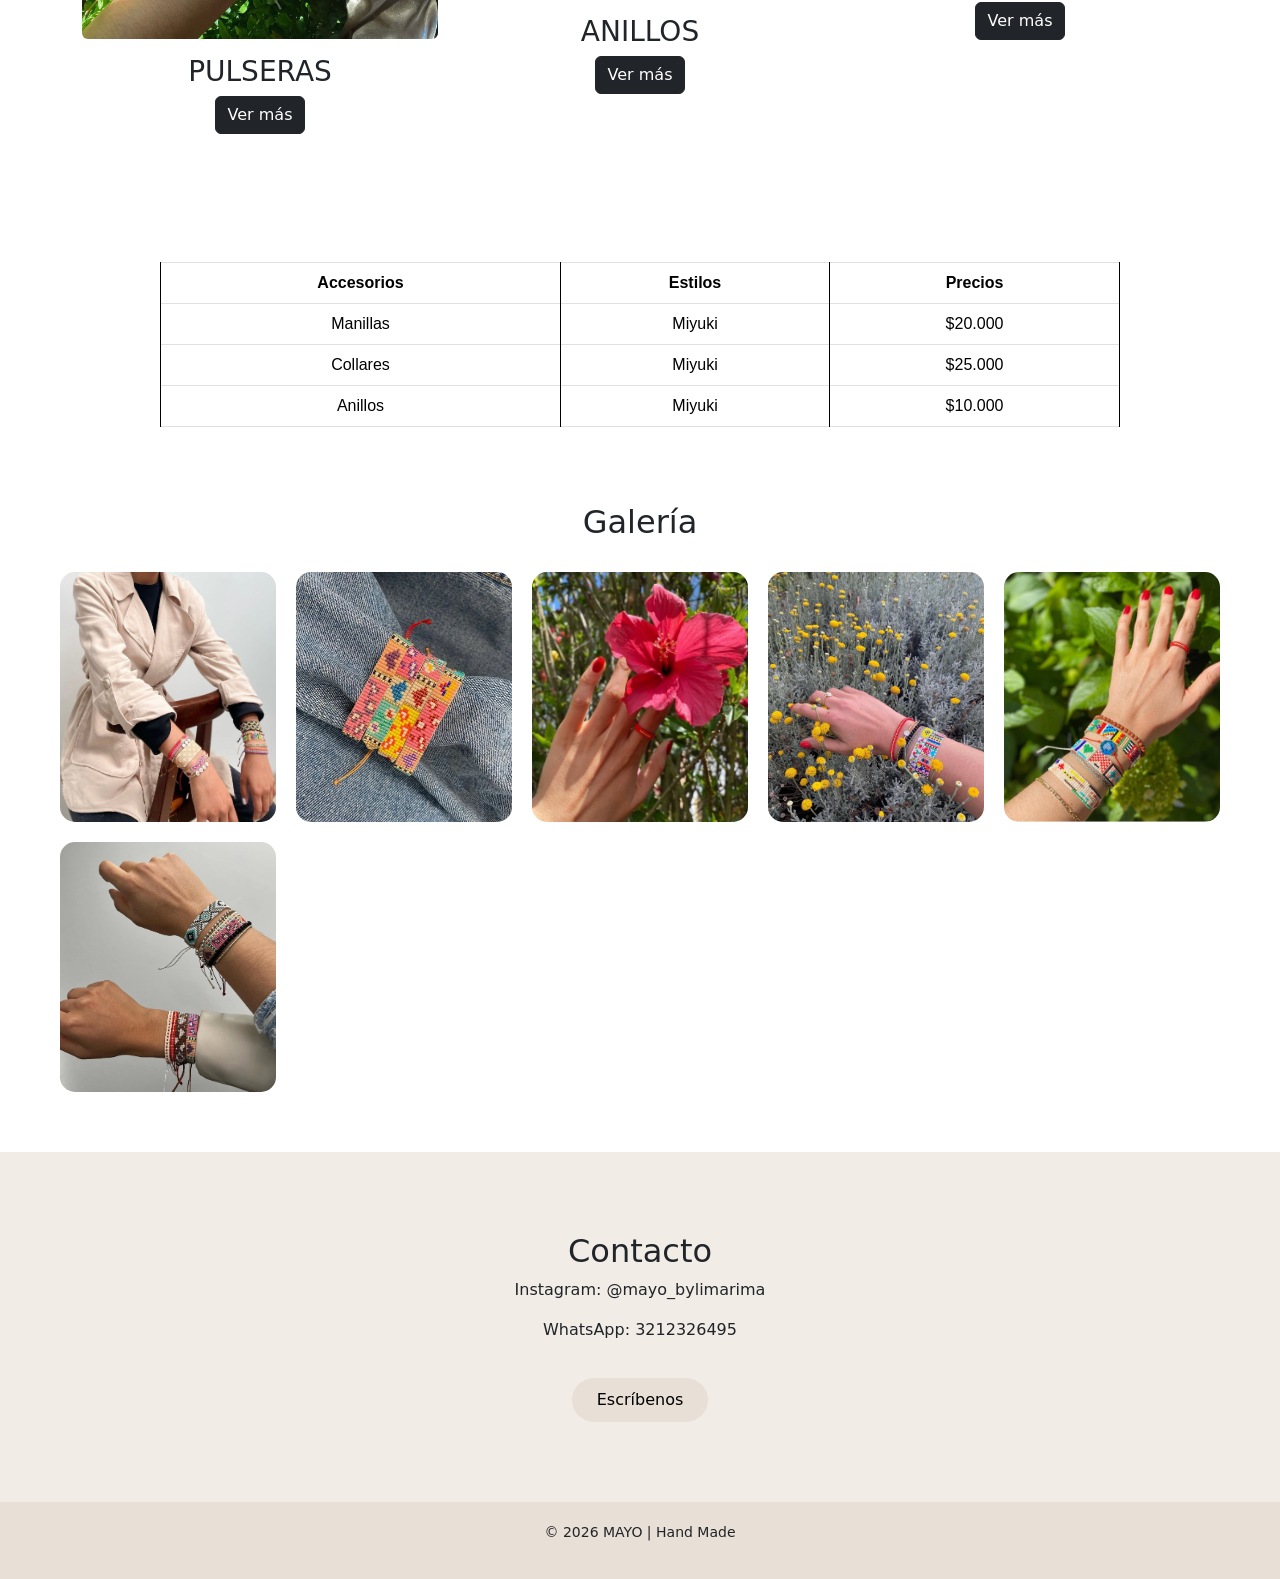
==== commit 9a41251e: "Add files via upload" ====
--- a/index.html
+++ b/index.html
@@ -101,14 +101,11 @@
         </div>
     </section>
 <Table class="table table-bordered text-center w-75 mx-auto mt-5">
-    <thead class="table-light"
     <tr> 
         <th>Accesorios</th>
         <th>Estilos</th>
         <th>Precios</th>
     </tr>
-    </Table>
-    <tbody>
     <tr>
         <td>Manillas</td>
         <td>Miyuki</td>
@@ -125,40 +122,18 @@
         <td>Miyuki</td>
         <td>$10.000</td>
     </tr>
-    </tbody>
 </Table>
     <!-- GALERÍA -->
  <section id="galeria">
     <h2>Galería</h2>
-  <div class="container">
-    <div class="row">
-
-        <div class="col-md-4 mb-3">
-            <img src="imagenes/F4.jpg" class="img-fluid rounded">
-        </div>
-
-        <div class="col-md-4 mb-3">
-            <img src="imagenes/F5.jpg" class="img-fluid rounded">
-        </div>
-
-        <div class="col-md-4 mb-3">
-            <img src="imagenes/F6.jpg" class="img-fluid rounded">
-        </div>
-
-        <div class="col-md-4 mb-3">
-            <img src="imagenes/F7.jpg" class="img-fluid rounded">
-        </div>
-
-        <div class="col-md-4 mb-3">
-            <img src="imagenes/F8.jpg" class="img-fluid rounded">
-        </div>
-
-        <div class="col-md-4 mb-3">
-            <img src="imagenes/F9.jpg" class="img-fluid rounded">
-        </div>
-
+    <div class="galeria">
+        <img src="imagenes/F4.jpg" alt="Accesorio MAYO">
+        <img src="imagenes/F5.jpg" alt="Accesorio MAYO">
+        <img src="imagenes/F6.jpg" alt="Accesorio MAYO">
+        <img src="imagenes/F7.jpg" alt="Accesorio MAYO">
+        <img src="imagenes/F8.jpg" alt="Accesorio MAYO">
+        <img src="imagenes/F9.jpg" alt="Accesorio MAYO">
     </div>
-</div>
 </section> 
 
 
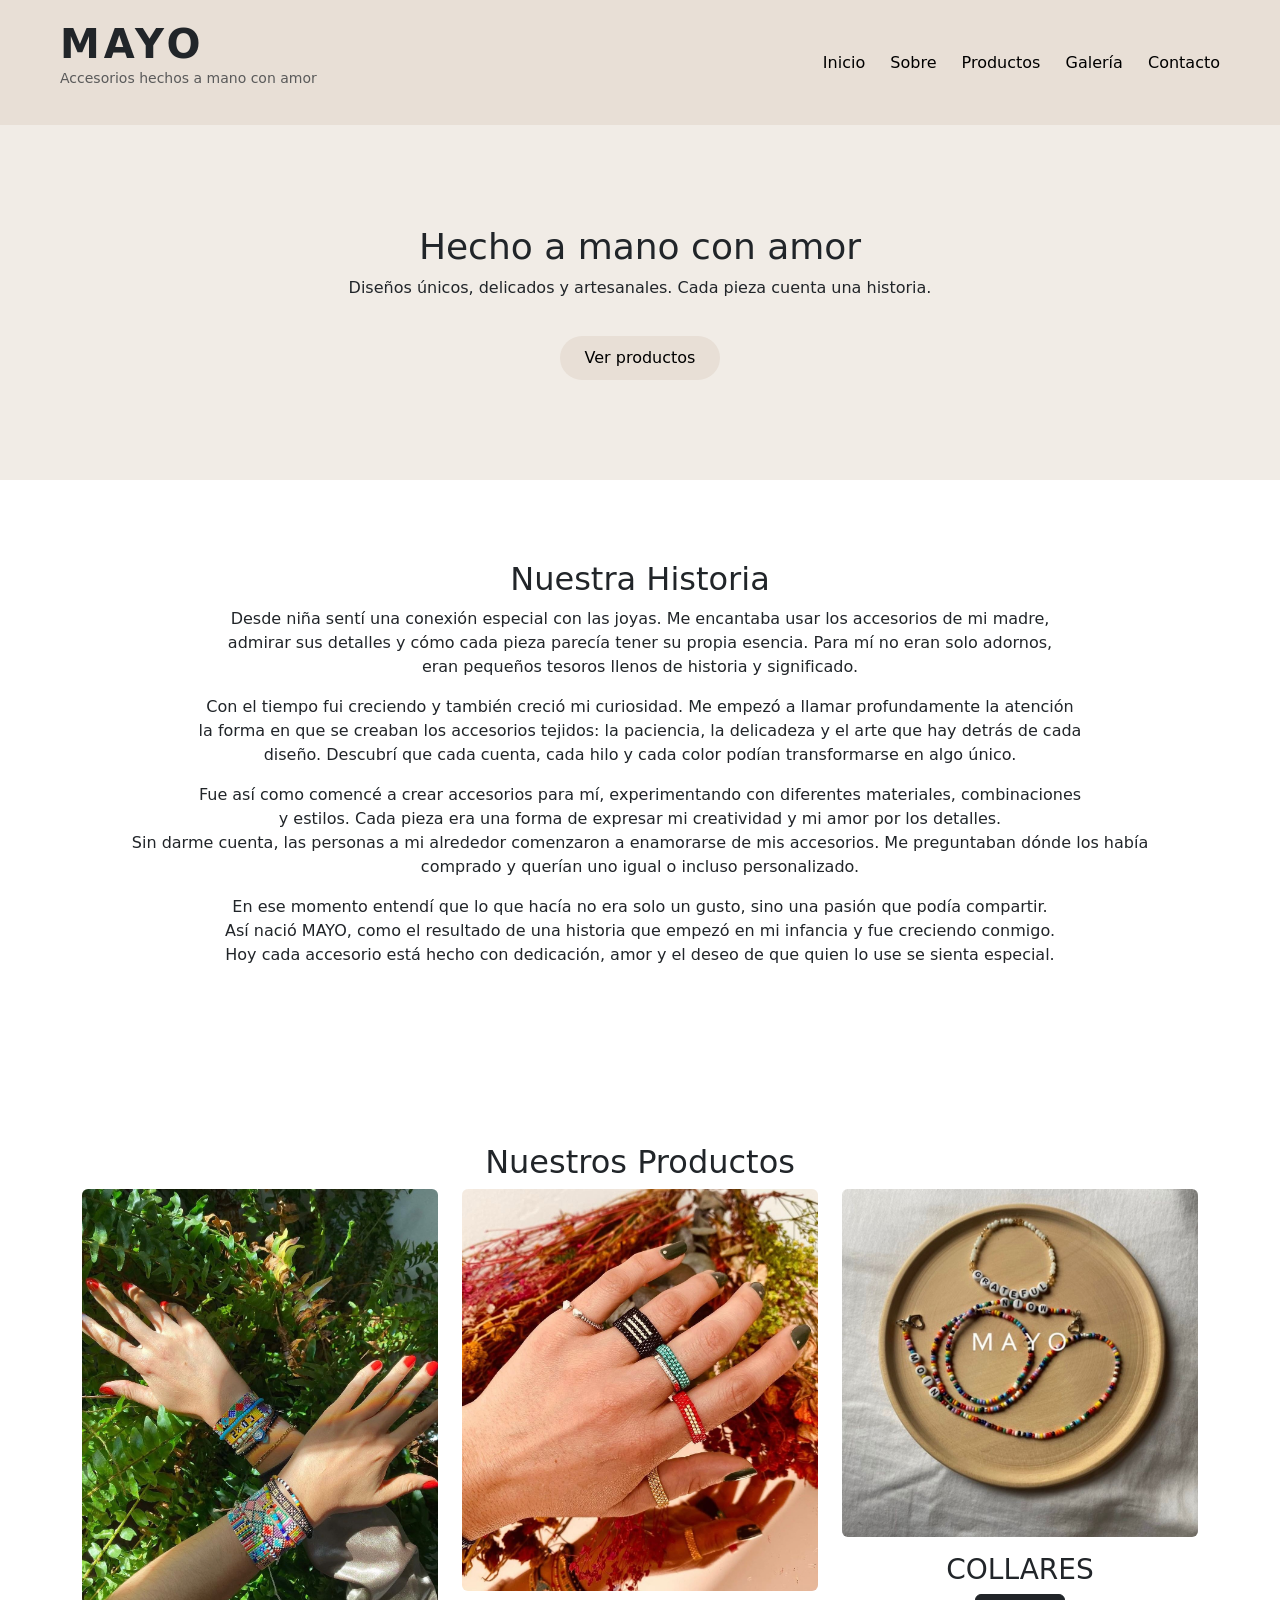
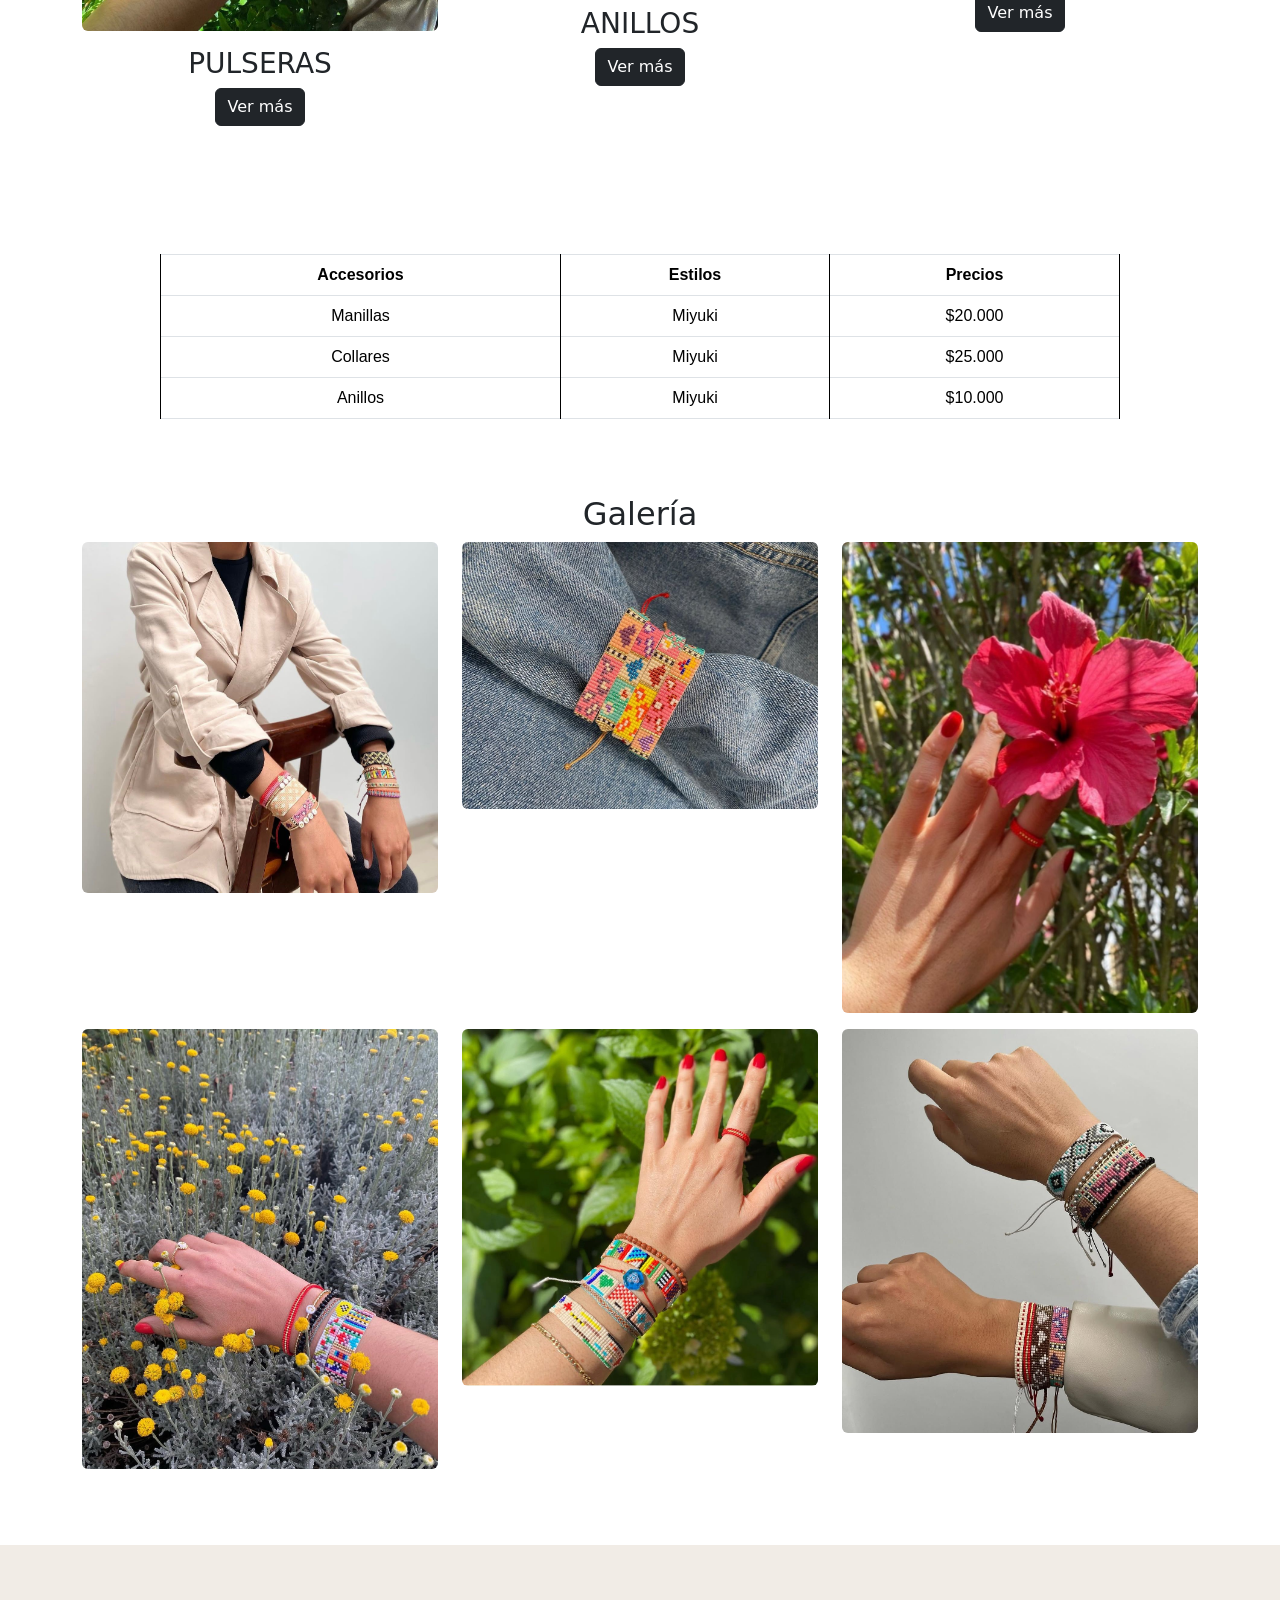
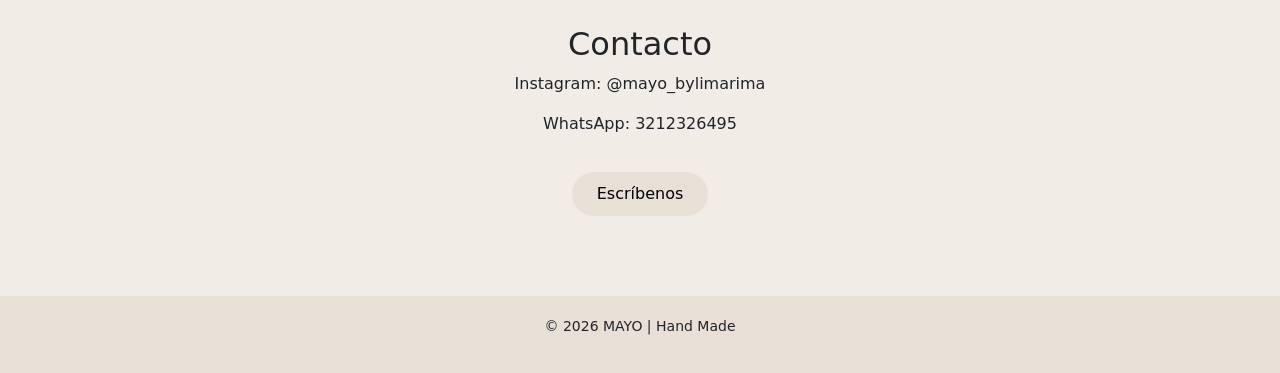
==== commit a550d5af: "Add files via upload" ====
--- a/index.html
+++ b/index.html
@@ -15,7 +15,7 @@
 <body>
 
     <!-- HEADER -->
-    <header class="container text-center py-4">
+    <header>
         <div class="logo">
             <h1>MAYO</h1>
             <p class="eslogan">Accesorios hechos a mano con amor</p>
@@ -126,14 +126,35 @@
     <!-- GALERÍA -->
  <section id="galeria">
     <h2>Galería</h2>
-    <div class="galeria">
-        <img src="imagenes/F4.jpg" alt="Accesorio MAYO">
-        <img src="imagenes/F5.jpg" alt="Accesorio MAYO">
-        <img src="imagenes/F6.jpg" alt="Accesorio MAYO">
-        <img src="imagenes/F7.jpg" alt="Accesorio MAYO">
-        <img src="imagenes/F8.jpg" alt="Accesorio MAYO">
-        <img src="imagenes/F9.jpg" alt="Accesorio MAYO">
+<div class="container">
+    <div class="row">
+
+        <div class="col-md-4 mb-3">
+            <img src="imagenes/F4.jpg" class="img-fluid rounded">
+        </div>
+
+        <div class="col-md-4 mb-3">
+            <img src="imagenes/F5.jpg" class="img-fluid rounded">
+        </div>
+
+        <div class="col-md-4 mb-3">
+            <img src="imagenes/F6.jpg" class="img-fluid rounded">
+        </div>
+
+        <div class="col-md-4 mb-3">
+            <img src="imagenes/F7.jpg" class="img-fluid rounded">
+        </div>
+
+        <div class="col-md-4 mb-3">
+            <img src="imagenes/F8.jpg" class="img-fluid rounded">
+        </div>
+
+        <div class="col-md-4 mb-3">
+            <img src="imagenes/F9.jpg" class="img-fluid rounded">
+        </div>
+
     </div>
+ </div>
 </section> 
 
 
--- a/estilos.css
+++ b/estilos.css
@@ -156,9 +156,7 @@
 
 #galeria h2 {
     text-align: center;
-
 } 
-
 table{font-family: 'Gill Sans', 'Gill Sans MT', Calibri, 'Trebuchet MS', sans-serif;border-collapse: collapse;width: 80%;margin: 40px auto;}
             th,td{border:1px solid black; padding: 20px;text-align: center;}
-            th{background-color: #ddd;}
+            th{background-color: #ddd;}
